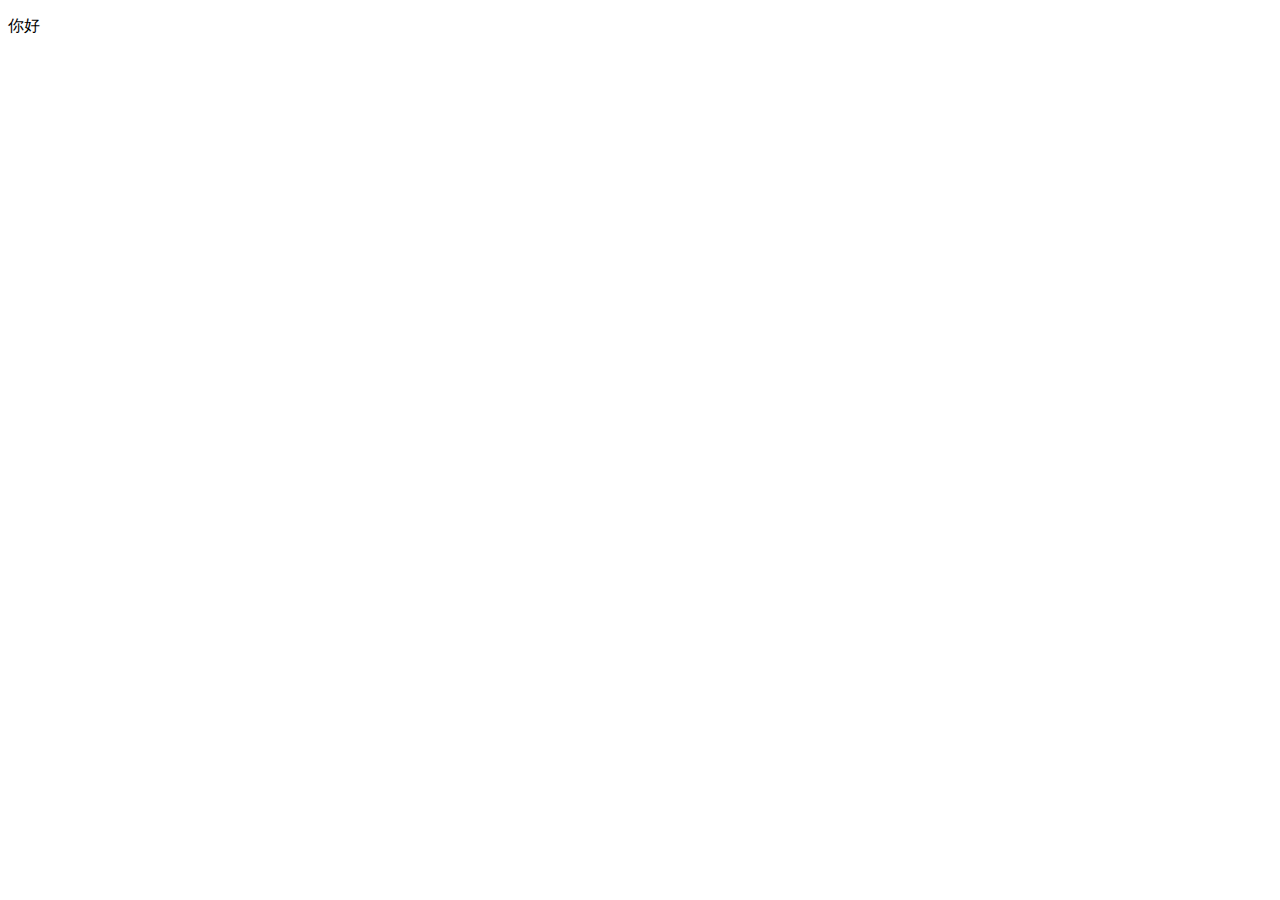
==== index.html @ 9f5619f7 "Update index.html" ====
<!DOCTYPE html>
<html lang="en">
<head>
    <meta charset="UTF-8">
    <meta name="viewport" content="width=device-width, initial-scale=1.0">
    <title>Document</title>
</head>
<body>
        <p>你好</p>
</body>
</html>
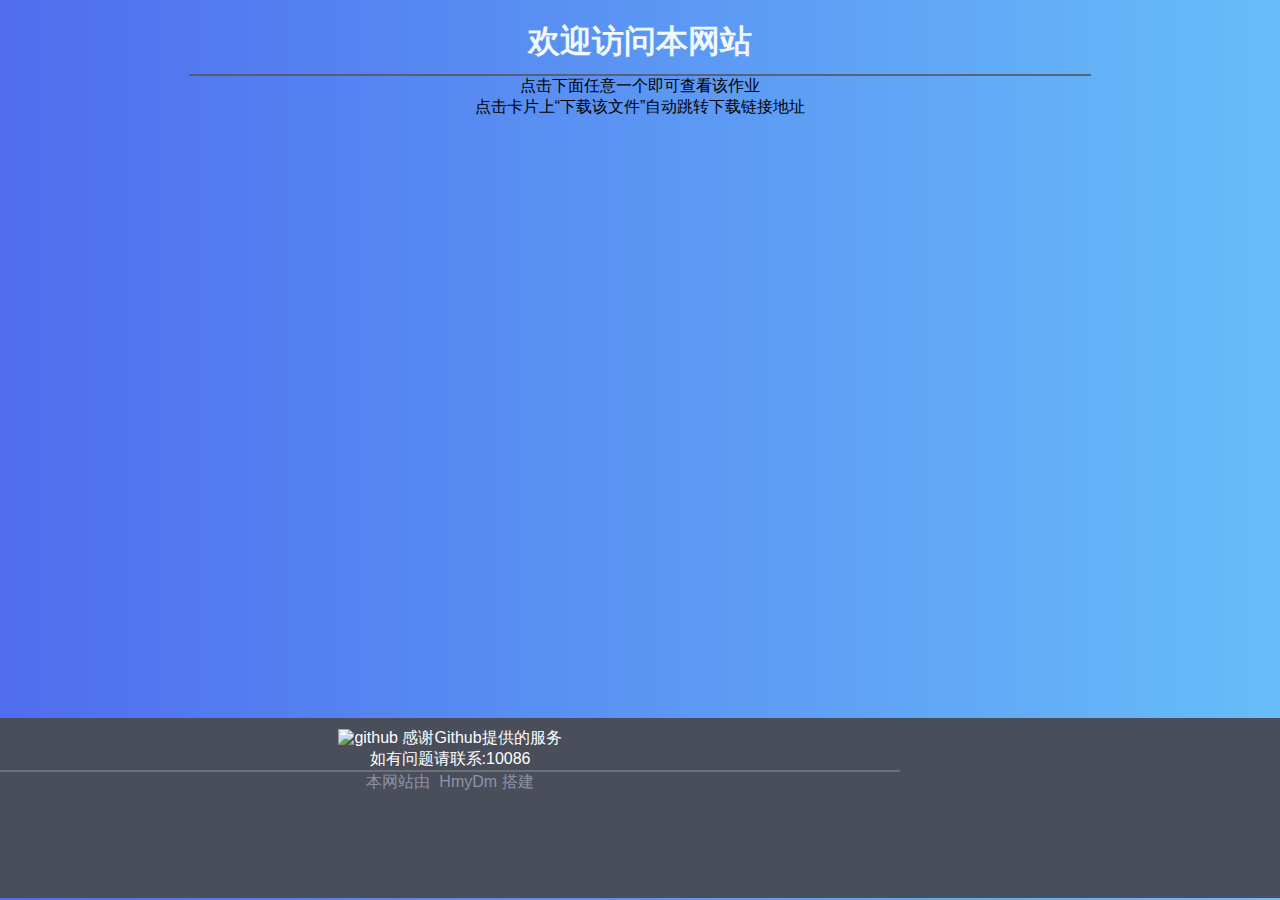
==== commit 256b2ada: "Add files via upload" ====
--- a/index.html
+++ b/index.html
@@ -1,11 +1,184 @@
 <!DOCTYPE html>
-<html lang="en">
+<html>
+
 <head>
-    <meta charset="UTF-8">
-    <meta name="viewport" content="width=device-width, initial-scale=1.0">
-    <title>Document</title>
+    <title>首页</title>
+    <style>
+        * {
+            padding: 0;
+            margin: 0;
+        }
+
+        body {
+            text-align: center;
+            font-family: Arial, sans-serif;
+            background: linear-gradient(to right, #4f6dee, #67bdf9);
+
+        }
+
+        #hr1 {
+            margin: 0 auto;
+            width: 900px;
+            border: 1px solid rgba(86, 83, 83, 0.785);
+        }
+
+        h1 {
+            margin-top: 20px;
+            color: aliceblue;
+            margin-bottom: 10px;
+        }
+
+        .con {
+            position: relative;
+            top: 30px;
+            height: 600px;
+            width: 100%;
+        }
+
+        .container {
+            display: flex;
+            justify-content: center;
+            align-items: center;
+
+        }
+
+
+        .box {
+            display: inline-block;
+            width: 200px;
+            height: 200px;
+            margin: 20px;
+            border: 1px solid black;
+            border-radius: 10px;
+            background-color: #eef2ff;
+            padding: 20px;
+            cursor: pointer;
+            position: relative;
+            opacity: 0;
+            /* 初始设置为透明 */
+            animation: slideIn 1s ease-in-out forwards;
+            /* 添加动画效果 */
+        }
+
+
+        .box:nth-child(1) {
+            animation-delay: 0.2s;
+            /* 第一个 div 延迟 0.2s */
+        }
+
+        .box:nth-child(2) {
+            animation-delay: 0.4s;
+            /* 第二个 div 延迟 0.4s */
+        }
+
+        .box:nth-child(3) {
+            animation-delay: 0.6s;
+            /* 第三个 div 延迟 0.6s */
+        }
+
+        .box:nth-child(4) {
+            animation-delay: 0.8s;
+            /* 第四个 div 延迟 0.8s */
+        }
+
+        /* 定义动画效果 */
+        @keyframes slideIn {
+            0% {
+                transform: translateX(100%);
+                opacity: 0;
+            }
+
+            100% {
+                transform: translateX(0);
+                opacity: 1;
+            }
+        }
+
+        .box:hover .download-text {
+            display: block;
+        }
+
+        .download-text {
+            display: none;
+            position: absolute;
+            bottom: 10px;
+            left: 0;
+            right: 0;
+            font-size: 14px;
+            color: gray;
+        }
+
+
+        footer {
+            width: 100%;
+            height: 180px;
+            background: #494e5a;
+            color: #fff;
+        }
+
+        .footer-box {
+            padding-top: 10px;
+            position: absolute;
+        }
+
+        .footer-logo {
+            width: 9%;
+        }
+
+        .footer-author {
+            width: 900px;
+            color: #8e93a9;
+            border-top: 2px solid rgba(255, 255, 255, .2);
+        }
+    </style>
 </head>
+
 <body>
-        <p>你好</p>
+    <h1>欢迎访问本网站</h1>
+    <hr id="hr1">
+    <p>点击下面任意一个即可查看该作业<br>点击卡片上“下载该文件”自动跳转下载链接地址</p>
+    <div class="con">
+        <div class="container">
+            <div class="box">
+                <h2>Vue作业</h2>
+                <h4>任务列表</h4>
+                <p class="download-text" onclick="downloadFile('作业1文件的URL')">点击下载该作业</p>
+            </div>
+
+            <div class="box">
+                <h2>Echarts作业</h2>
+                <h4>加载一个柱形图</h4>
+                <p class="download-text" onclick="downloadFile('作业1文件的URL')">点击下载该文件</p>
+            </div>
+
+            <div class="box">
+                <h2>作业3</h2>
+                <p class="download-text" onclick="downloadFile('作业1文件的URL')">点击下载该文件</p>
+            </div>
+
+            <div class="box">
+                <h2>作业4</h2>
+                <p class="download-text" onclick="downloadFile('作业1文件的URL')">点击下载该文件</p>
+            </div>
+        </div>
+    </div>
+
+    <footer>
+        <div class="footer-box">
+            <img class="footer-logo" src="images/GitHub-Logo.png" alt="github">
+            <span class="footer-text">感谢Github提供的服务</span><br>
+            <span class="footer-text">如有问题请联系:10086</span>
+            <div class="footer-author">
+                <span>本网站由&nbsp; HmyDm 搭建</span>
+            </div>
+
+        </div>
+    </footer>
+    <script>
+        function downloadFile(url) {
+            window.location.href = url;
+        }
+    </script>
 </body>
-</html>
+
+</html>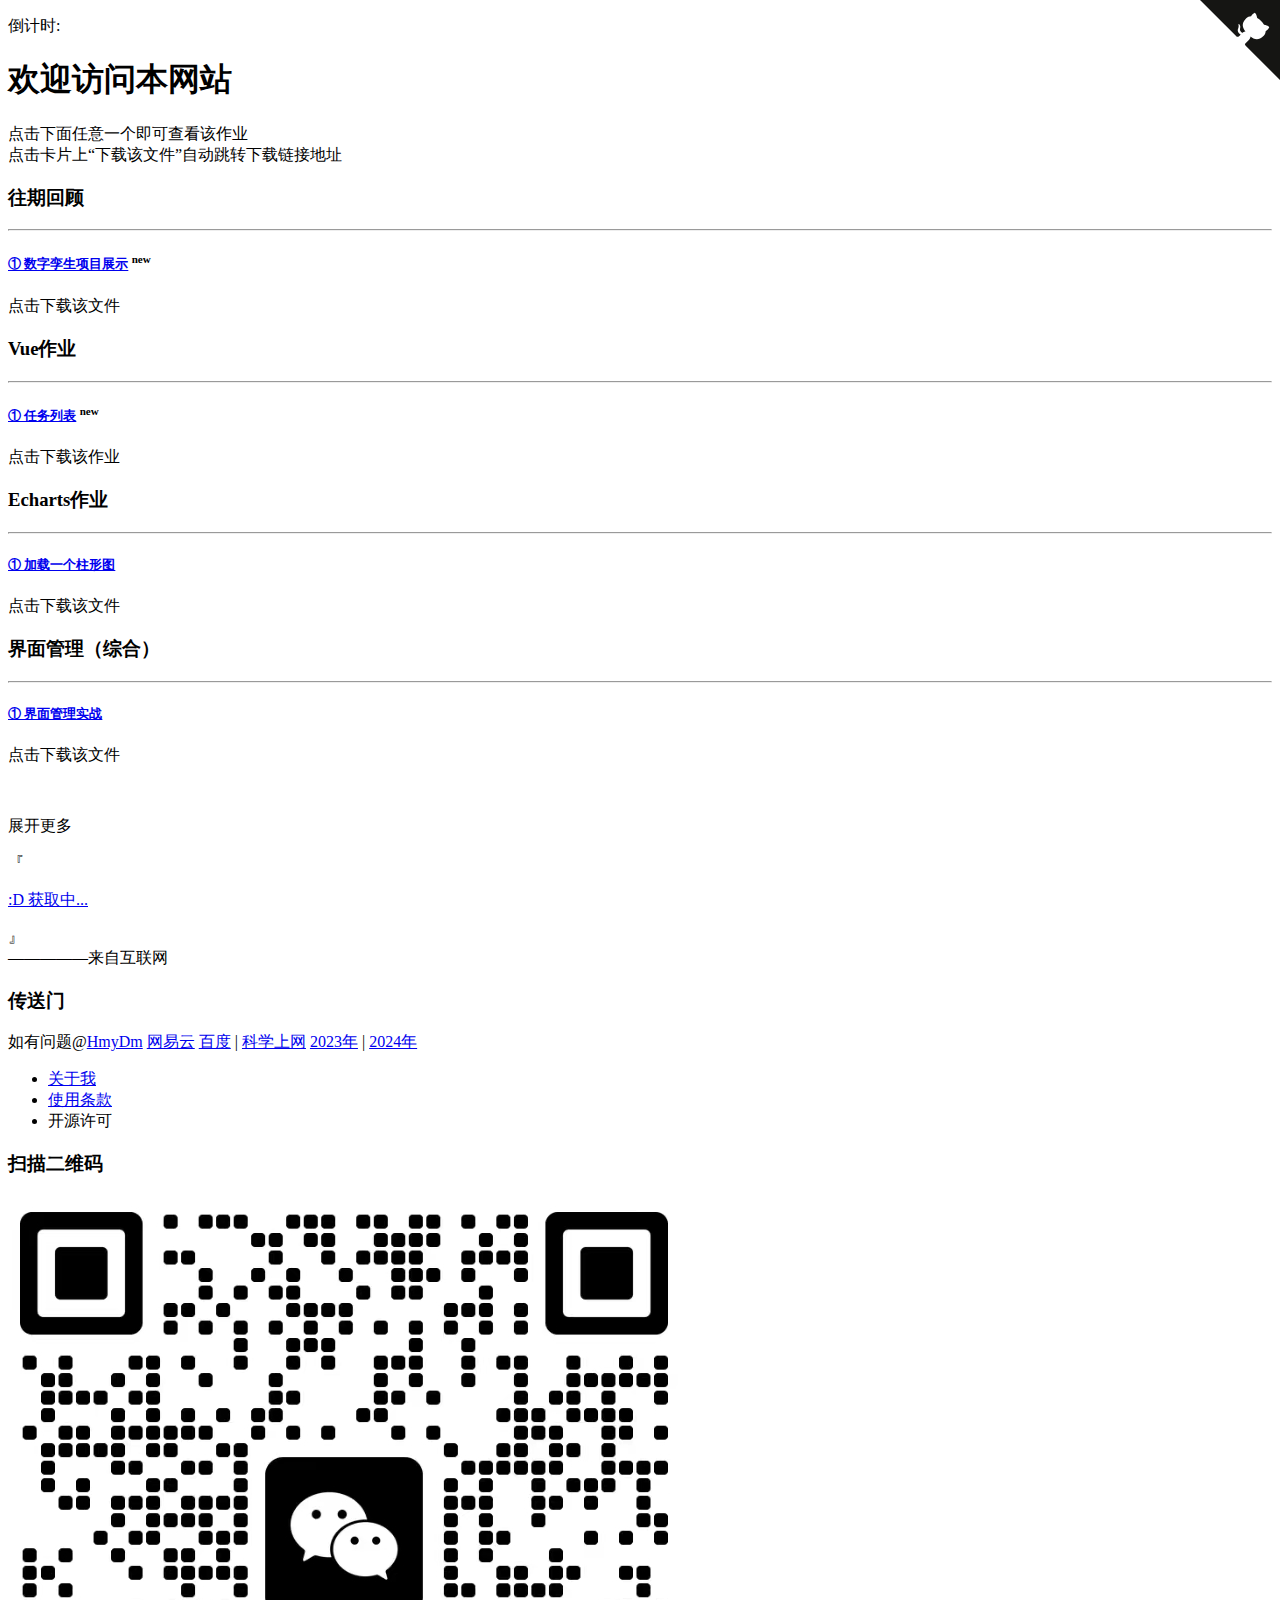
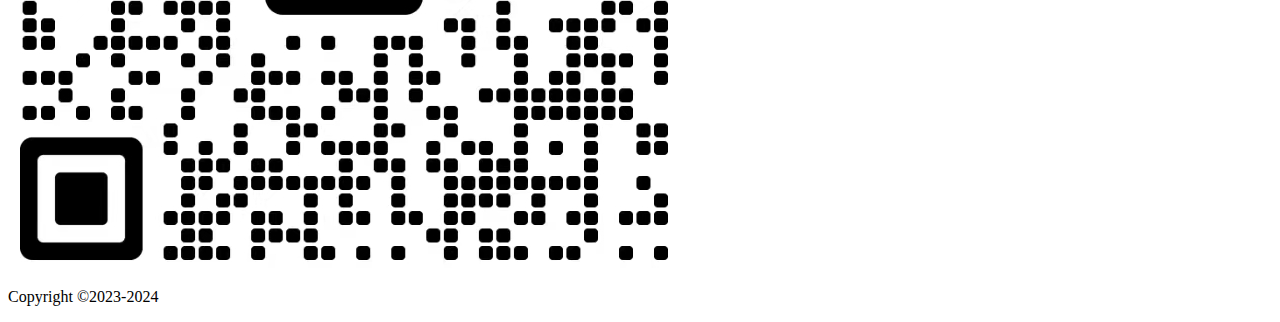
==== commit 99641689: "Add files via upload" ====
--- a/index.html
+++ b/index.html
@@ -2,181 +2,167 @@
 <html>
 
 <head>
-    <title>首页</title>
-    <style>
-        * {
-            padding: 0;
-            margin: 0;
-        }
-
-        body {
-            text-align: center;
-            font-family: Arial, sans-serif;
-            background: linear-gradient(to right, #4f6dee, #67bdf9);
-
-        }
-
-        #hr1 {
-            margin: 0 auto;
-            width: 900px;
-            border: 1px solid rgba(86, 83, 83, 0.785);
-        }
-
-        h1 {
-            margin-top: 20px;
-            color: aliceblue;
-            margin-bottom: 10px;
-        }
-
-        .con {
-            position: relative;
-            top: 30px;
-            height: 600px;
-            width: 100%;
-        }
-
-        .container {
-            display: flex;
-            justify-content: center;
-            align-items: center;
-
-        }
-
-
-        .box {
-            display: inline-block;
-            width: 200px;
-            height: 200px;
-            margin: 20px;
-            border: 1px solid black;
-            border-radius: 10px;
-            background-color: #eef2ff;
-            padding: 20px;
-            cursor: pointer;
-            position: relative;
-            opacity: 0;
-            /* 初始设置为透明 */
-            animation: slideIn 1s ease-in-out forwards;
-            /* 添加动画效果 */
-        }
-
-
-        .box:nth-child(1) {
-            animation-delay: 0.2s;
-            /* 第一个 div 延迟 0.2s */
-        }
-
-        .box:nth-child(2) {
-            animation-delay: 0.4s;
-            /* 第二个 div 延迟 0.4s */
-        }
-
-        .box:nth-child(3) {
-            animation-delay: 0.6s;
-            /* 第三个 div 延迟 0.6s */
-        }
-
-        .box:nth-child(4) {
-            animation-delay: 0.8s;
-            /* 第四个 div 延迟 0.8s */
-        }
-
-        /* 定义动画效果 */
-        @keyframes slideIn {
-            0% {
-                transform: translateX(100%);
-                opacity: 0;
-            }
-
-            100% {
-                transform: translateX(0);
-                opacity: 1;
-            }
-        }
-
-        .box:hover .download-text {
-            display: block;
-        }
-
-        .download-text {
-            display: none;
-            position: absolute;
-            bottom: 10px;
-            left: 0;
-            right: 0;
-            font-size: 14px;
-            color: gray;
-        }
-
-
-        footer {
-            width: 100%;
-            height: 180px;
-            background: #494e5a;
-            color: #fff;
-        }
-
-        .footer-box {
-            padding-top: 10px;
-            position: absolute;
-        }
-
-        .footer-logo {
-            width: 9%;
-        }
-
-        .footer-author {
-            width: 900px;
-            color: #8e93a9;
-            border-top: 2px solid rgba(255, 255, 255, .2);
-        }
-    </style>
+    <meta charset="UTF-8">
+    <meta name="viewport" content="width=device-width, initial-scale=1.0">
+    <meta http-equiv="X-UA-Compatible" content="ie=edge">
+    <title>从这里开始--首页</title>
+    <link rel="stylesheet" href="css/12.css">
+    <script src="https://v1.hitokoto.cn/?encode=js&select=%23hitokoto" defer></script>
 </head>
 
 <body>
-    <h1>欢迎访问本网站</h1>
-    <hr id="hr1">
-    <p>点击下面任意一个即可查看该作业<br>点击卡片上“下载该文件”自动跳转下载链接地址</p>
-    <div class="con">
-        <div class="container">
-            <div class="box">
-                <h2>Vue作业</h2>
-                <h4>任务列表</h4>
-                <p class="download-text" onclick="downloadFile('作业1文件的URL')">点击下载该作业</p>
+    <!-- 背景 -->
+    <div id="fullscreen-bg">
+        <p class="djs">倒计时:<span id="countdown"> </span></p>
+    </div>
+    <!-- 内容 -->
+    <div id="homepage-content">
+        <a href="https://github.com/HmyDm/huo" class="github-corner" aria-label="View source on GitHub"
+            title="请使用魔法打开"><svg width="80" height="80" viewBox="0 0 250 250"
+                style="fill:#151513; color:#fff; position: absolute; top: 0; border: 0; right: 0;" aria-hidden="true">
+                <path d="M0,0 L115,115 L130,115 L142,142 L250,250 L250,0 Z"></path>
+                <path
+                    d="M128.3,109.0 C113.8,99.7 119.0,89.6 119.0,89.6 C122.0,82.7 120.5,78.6 120.5,78.6 C119.2,72.0 123.4,76.3 123.4,76.3 C127.3,80.9 125.5,87.3 125.5,87.3 C122.9,97.6 130.6,101.9 134.4,103.2"
+                    fill="currentColor" style="transform-origin: 130px 106px;" class="octo-arm"></path>
+                <path
+                    d="M115.0,115.0 C114.9,115.1 118.7,116.5 119.8,115.4 L133.7,101.6 C136.9,99.2 139.9,98.4 142.2,98.6 C133.8,88.0 127.5,74.4 143.8,58.0 C148.5,53.4 154.0,51.2 159.7,51.0 C160.3,49.4 163.2,43.6 171.4,40.1 C171.4,40.1 176.1,42.5 178.8,56.2 C183.1,58.6 187.2,61.8 190.9,65.4 C194.5,69.0 197.7,73.2 200.1,77.6 C213.8,80.2 216.3,84.9 216.3,84.9 C212.7,93.1 206.9,96.0 205.4,96.6 C205.1,102.4 203.0,107.8 198.3,112.5 C181.9,128.9 168.3,122.5 157.7,114.1 C157.9,116.9 156.7,120.9 152.7,124.9 L141.0,136.5 C139.8,137.7 141.6,141.9 141.8,141.8 Z"
+                    fill="currentColor" class="octo-body"></path>
+            </svg></a>
+
+        <h1>欢迎访问本网站</h1>
+        <p>点击下面任意一个即可查看该作业<br>点击卡片上“下载该文件”自动跳转下载链接地址</p>
+        <div class="con">
+            <div class="container">
+                <div class="box">
+                    <h3>往期回顾</h3>
+                    <hr class="card-hr">
+                    <div class="overflow">
+                        <h5><a href="videos/数字孪生（丝滑版）.mp4" target="_blank" class="solid">① 数字孪生项目展示</a>
+                            <sup>new</sup>
+                        </h5>
+                    </div>
+                    <p class="download-text" onclick="downloadFile('作业1文件的URL')">点击下载该文件</p>
+                </div>
+                <div class="box">
+                    <h3>Vue作业</h3>
+                    <hr class="card-hr">
+                    <div class="overflow">
+                        <h5><a href="homework/taskList.html" target="_blank" class="solid">① 任务列表</a> <sup>new</sup>
+                        </h5>
+                    </div>
+                    <p class="download-text"
+                        onclick="downloadFile('https://pan.baidu.com/s/1sUHH0Tivg2HTY-sPPrZTkw?pwd=wdl1')">点击下载该作业</p>
+                </div>
+
+                <div class="box">
+                    <h3>Echarts作业</h3>
+                    <hr class="card-hr">
+                    <div class="overflow">
+                        <h5><a href="homework/Barchart.html" target="_blank" class="solid">① 加载一个柱形图</a></h5>
+                    </div>
+                    <p class="download-text" onclick="downloadFile('作业1文件的URL')">点击下载该文件</p>
+                </div>
+
+                <div class="box">
+                    <h3>界面管理（综合）</h3>
+                    <hr class="card-hr">
+                    <div class="overflow">
+                        <h5><a href="homework/Barchart.html" target="_blank" class="solid">① 界面管理实战</a></h5>
+                    </div>
+                    <p class="download-text" onclick="downloadFile('作业1文件的URL')">点击下载该文件</p>
+                </div>
+            </div>
+            <div class="distance">
+                <div class="slide" onclick="disPlay()"><i class="iconfont">&#xe62d;</i>
+                    <p>展开更多</p>
+                </div>
+                <div class="hitokoto-fullpage">
+                    <div class="left">『</div>
+                    <p id="hitokoto">
+                        <a href="#" id="hitokoto_text">:D 获取中...</a>
+                    </p>
+                    <div class="bracket right">』</div>
+                    <div class="source">—————来自互联网</div>
+                </div>
+
+            </div>
+        </div>
+        <!-- footer内容 -->
+        <footer class="page-footer">
+            <div class="top">
+                <div class="introduction">
+                    <h3 id="padd">传送门</h3>
+                    <span class="ju">如有问题@<a href="https://github.com/HmyDm/huo">HmyDm</a></span>
+                    <span class="ju"><a href="https://music.163.com/" target="_blank">网易云</a> <a
+                            href="https://www.baidu.com/" target="_blank">百度</a>
+                        | <a href="https://pan.baidu.com/s/1simPFTaneYXNEEFcPgPPjQ?pwd=qwd3 
+                        " target="_blank">科学上网</a> </span>
+                    <span class="ju"> <a href="# " target="_blank" title="暂未想好">2023年</a> | <a
+                            href="./images/picture.jpg " target="_blank" title="暂未想好">2024年</a> </span>
+                </div>
+                <div class="introduction">
+                    <ul class="list">
+                        <li><a href="#">关于我</a></li>
+                        <li><a href="./homework/provisions.html">使用条款</a></li>
+                        <li>开源许可</li>
+                    </ul>
+                </div>
+                <div class="contact">
+                    <h3>扫描二维码</h3>
+                    <img class=" footer-logo" src="images/wechat.png" alt="github">
+                </div>
+            </div>
+            <div class="bottom">
+                <div class="containe">
+                    <p>Copyright&nbsp;&copy;2023-2024</p>
+
+                </div>
             </div>
 
-            <div class="box">
-                <h2>Echarts作业</h2>
-                <h4>加载一个柱形图</h4>
-                <p class="download-text" onclick="downloadFile('作业1文件的URL')">点击下载该文件</p>
-            </div>
-
-            <div class="box">
-                <h2>作业3</h2>
-                <p class="download-text" onclick="downloadFile('作业1文件的URL')">点击下载该文件</p>
-            </div>
-
-            <div class="box">
-                <h2>作业4</h2>
-                <p class="download-text" onclick="downloadFile('作业1文件的URL')">点击下载该文件</p>
-            </div>
-        </div>
+        </footer>
     </div>
 
-    <footer>
-        <div class="footer-box">
-            <img class="footer-logo" src="images/GitHub-Logo.png" alt="github">
-            <span class="footer-text">感谢Github提供的服务</span><br>
-            <span class="footer-text">如有问题请联系:10086</span>
-            <div class="footer-author">
-                <span>本网站由&nbsp; HmyDm 搭建</span>
-            </div>
-
-        </div>
-    </footer>
     <script>
+        // 跳转
         function downloadFile(url) {
             window.location.href = url;
+        }
+        var hasSeenAd = localStorage.getItem('hasSeenAd');
+
+        if (hasSeenAd) {
+            // 用户已经看过开屏广告，直接显示首页内容
+            document.getElementById('fullscreen-bg').style.display = 'none';
+            document.getElementById('homepage-content').style.display = 'block';
+        } else {
+            // 用户还没有看过开屏广告，显示开屏广告并记录用户已经看过
+            var countdownElement = document.getElementById('countdown');
+            var countdown = 1; // 倒计时的秒数
+
+            var countdownInterval = setInterval(function () {
+                countdown--;
+                countdownElement.textContent = countdown;
+
+                if (countdown <= 0) {
+                    clearInterval(countdownInterval);
+                    document.getElementById('fullscreen-bg').style.display = 'none';
+                    document.getElementById('homepage-content').style.display = 'block';
+
+                    // 记录用户已经看过开屏广告
+                    localStorage.setItem('hasSeenAd', true);
+                }
+            }, 1000);
+        }
+        // 显示disPlay
+        function disPlay() {
+            var content = document.querySelector(".hitokoto-fullpage");
+            var show = document.querySelector('.slide');
+            if (content.style.display === "none") {
+                content.style.display = "block";
+                show.style.display = "none";
+            } else {
+                content.style.display = "none";
+                show.style.display = "block";
+            }
         }
     </script>
 </body>
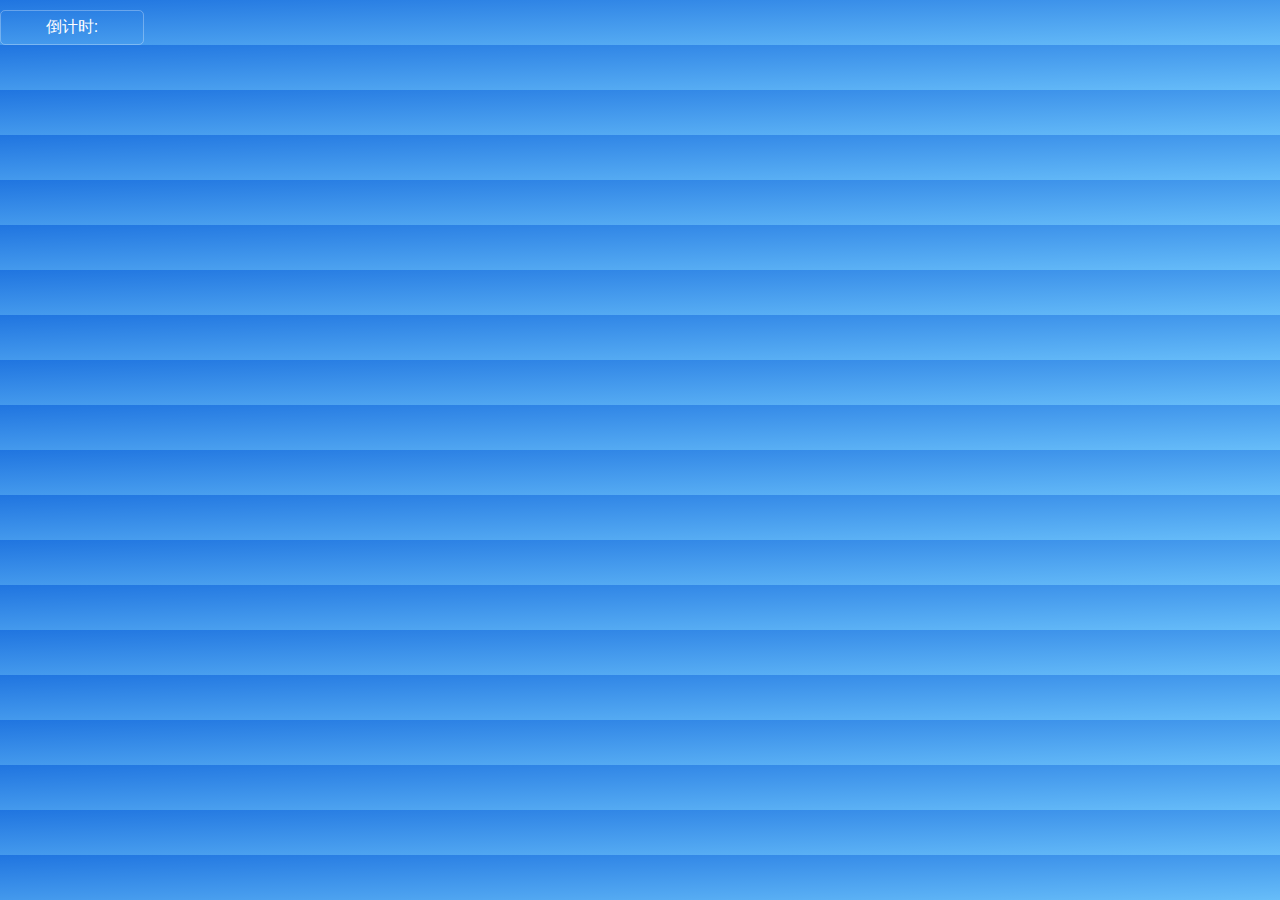
==== commit 56c1d567: "Update index.html" ====
--- a/index.html
+++ b/index.html
@@ -37,7 +37,7 @@
                     <h3>往期回顾</h3>
                     <hr class="card-hr">
                     <div class="overflow">
-                        <h5><a href="videos/数字孪生（丝滑版）.mp4" target="_blank" class="solid">① 数字孪生项目展示</a>
+                        <h5><a href="https://pan.baidu.com/s/1F-g5rmaP047NJX6mc7oafQ?pwd=h4gc" target="_blank" class="solid">① 数字孪生项目展示</a>
                             <sup>new</sup>
                         </h5>
                     </div>
@@ -167,4 +167,4 @@
     </script>
 </body>
 
-</html>+</html>
--- a/css/12.css
+++ b/css/12.css
@@ -0,0 +1,369 @@
+* {
+    padding: 0;
+    margin: 0;
+}
+
+
+/* 定义图标 */
+@font-face {
+    font-family: 'iconfont';
+    src: url('../fonts/iconfont.ttf') format('truetype');
+}
+
+.iconfont {
+    font-family: "iconfont" !important;
+    font-size: 20px;
+    font-style: normal;
+    -webkit-font-smoothing: antialiased;
+    -moz-osx-font-smoothing: grayscale;
+}
+
+
+.slide {
+    animation: slideDown 1s infinite;
+    color: rgba(0, 0, 0, 0.693);
+    cursor: pointer;
+    font-size: 15px;
+}
+
+
+@keyframes slideDown {
+    0% {
+        transform: translateY(0);
+    }
+
+    50% {
+        transform: translateY(10px);
+    }
+
+    100% {
+        transform: translateY(0);
+    }
+}
+
+/* 边距 */
+.distance {
+    height: 200px;
+    padding-top: 30px;
+}
+
+#homepage-content {
+    display: none;
+}
+
+/* 倒计时 */
+#countdown {
+    color: white;
+}
+
+/* 背景图片 */
+body {
+    text-align: center;
+    font-family: Arial, sans-serif;
+    width: 100%;
+    height: 100%;
+    background: linear-gradient(to right bottom, #2075e0, #67bdf9);
+}
+
+.github-corner:hover .octo-arm {
+    animation: octocat-wave 560ms ease-in-out
+}
+
+@keyframes octocat-wave {
+
+    0%,
+    100% {
+        transform: rotate(0)
+    }
+
+    20%,
+    60% {
+        transform: rotate(-25deg)
+    }
+
+    40%,
+    80% {
+        transform: rotate(10deg)
+    }
+}
+
+@media (max-width:500px) {
+    .github-corner:hover .octo-arm {
+        animation: none
+    }
+
+    .github-corner .octo-arm {
+        animation: octocat-wave 560ms ease-in-out
+    }
+}
+
+
+.card-hr {
+    width: 120px;
+    margin: 5px auto;
+}
+
+h1 {
+    margin-top: 20px;
+    color: aliceblue;
+    margin-bottom: 10px;
+    font-family: '微软雅黑';
+}
+
+.solid:hover {
+    padding-bottom: 3px;
+    border-bottom: 3px solid #557ff1;
+}
+
+a {
+    text-decoration: none;
+    color: #557ff1;
+}
+
+.con {
+    position: relative;
+    top: 30px;
+    height: 600px;
+    width: 100%;
+}
+
+.container {
+    display: flex;
+    justify-content: center;
+    align-items: center;
+
+}
+
+
+.box {
+    display: inline-block;
+    width: 200px;
+    height: 200px;
+    margin: 20px;
+    border-radius: 10px;
+    background-color: #eef2ff;
+    padding: 20px;
+    cursor: pointer;
+    position: relative;
+    opacity: 0;
+    /* 初始设置为透明 */
+    animation: slideIn 1s ease-in-out forwards;
+    /* 添加动画效果 */
+    border-radius: 1rem;
+    box-shadow: 0 5px 15px rgba(0, 0, 0, 0.3);
+}
+
+.box::box:nth-child(1) {
+    animation-delay: 0.2s;
+    /* 第一个 div 延迟 0.2s */
+}
+
+.box:nth-child(2) {
+    animation-delay: 0.4s;
+    /* 第二个 div 延迟 0.4s */
+}
+
+.box:nth-child(3) {
+    animation-delay: 0.6s;
+    /* 第三个 div 延迟 0.6s */
+}
+
+.box:nth-child(4) {
+    animation-delay: 0.8s;
+    /* 第四个 div 延迟 0.8s */
+}
+
+/* 定义动画效果 */
+@keyframes slideIn {
+    0% {
+        transform: translateX(100%);
+        opacity: 0;
+    }
+
+    100% {
+        transform: translateX(0);
+        opacity: 1;
+    }
+}
+
+.box:hover .download-text {
+    display: block;
+}
+
+.download-text {
+    display: none;
+    position: absolute;
+    bottom: 10px;
+    left: 0;
+    right: 0;
+    font-size: 14px;
+    color: gray;
+}
+
+/* 显示滚动条 */
+.overflow {
+    height: 150px;
+    overflow: auto;
+}
+
+/* 设置滚动条的样式 */
+::-webkit-scrollbar {
+    width: 6px;
+}
+
+/* 滚动槽 */
+::-webkit-scrollbar-track {
+    -webkit-box-shadow: inset006pxrgba(0, 0, 0, 0.3);
+    border-radius: 10px;
+}
+
+/* 滚动条滑块 */
+::-webkit-scrollbar-thumb {
+    border-radius: 10px;
+    background: rgba(0, 0, 0, 0.1);
+    -webkit-box-shadow: inset006pxrgba(0, 0, 0, 0.5);
+}
+
+::-webkit-scrollbar-thumb:window-inactive {
+    background: rgba(0, 0, 0, 0.1);
+}
+
+/* 名言 */
+.hitokoto-fullpage {
+    position: relative;
+    font-family: 'Helvetica Neue', Helvetica, 'PingFang SC', 'Hiragino Sans GB', 'Microsoft YaHei', '微软雅黑', Arial, sans-serif;
+    z-index: 1;
+    color: white;
+    margin: 30px auto 0;
+    width: 550px;
+    display: none;
+}
+
+.hitokoto-fullpage #hitokoto {
+    font-size: 1.2rem;
+    text-align: center;
+    line-height: 50px;
+    word-break: normal;
+    margin: 0;
+    padding: 15px 10px;
+}
+
+/* 左箭头 */
+.hitokoto-fullpage .left {
+    position: absolute;
+    left: 0px;
+    top: 0;
+}
+
+/* 右箭头 */
+.hitokoto-fullpage .right {
+    position: absolute;
+    right: 0;
+    bottom: 0;
+}
+
+.source {
+    font-size: 20px;
+    color: white;
+    float: right;
+    margin-top: 40px;
+}
+
+.page-footer {
+    background: #494e5a;
+    color: #fff;
+}
+
+.page-footer .top {
+    width: 1140px;
+    height: 160px;
+    padding: 30px 0 0px;
+    display: flex;
+    margin: 0 auto;
+    align-items: flex-end;
+    flex-wrap: wrap;
+    align-content: space-between;
+}
+
+/* logo */
+.footer-logo {
+    width: 20%;
+}
+
+/* 弹 */
+.page-footer .top .introduction {
+    border-right: 1px solid rgb(100, 98, 98);
+    height: 120px;
+    display: flex;
+    flex-direction: column;
+    /* display: flex;
+    flex-direction: column;
+    justify-content: space-around; */
+}
+
+.introduction .list {
+    display: flex;
+    flex-direction: column;
+    justify-content: center;
+    align-items: center;
+    height: 100%;
+}
+
+h3,
+.introduction .list {
+    font-size: 15px;
+}
+
+/* 调整 */
+#padd {
+    padding: 5px 0 15px;
+}
+
+/* 底部footer */
+.ju {
+    font-size: 15px;
+    color: #8e93a9;
+    padding-bottom: 10px;
+}
+
+
+.page-footer .top .contact,
+.page-footer .top .introduction {
+    flex: 1;
+}
+
+.contact h3 {
+    padding-bottom: 15px;
+}
+
+.page-footer .bottom .containe {
+    width: 1140px;
+    margin: auto;
+    padding: 10px 0;
+    font-size: 15px;
+    color: #8e93a9;
+    border-top: 1px solid rgb(100, 98, 98);
+}
+
+.introduction ul li {
+    list-style: none;
+    line-height: 30px;
+    color: #8e93a9;
+}
+
+#fullscreen-bg p {
+    margin-top: 10px;
+    width: 130px;
+    padding: 6px;
+    border: 1px solid #ffffff4b;
+    border-radius: 5px;
+    color: white;
+}
+
+.page-footer .top a {
+    color: #8e93a9;
+}
+
+.page-footer .top a:hover {
+    color: #67bdf9;
+}